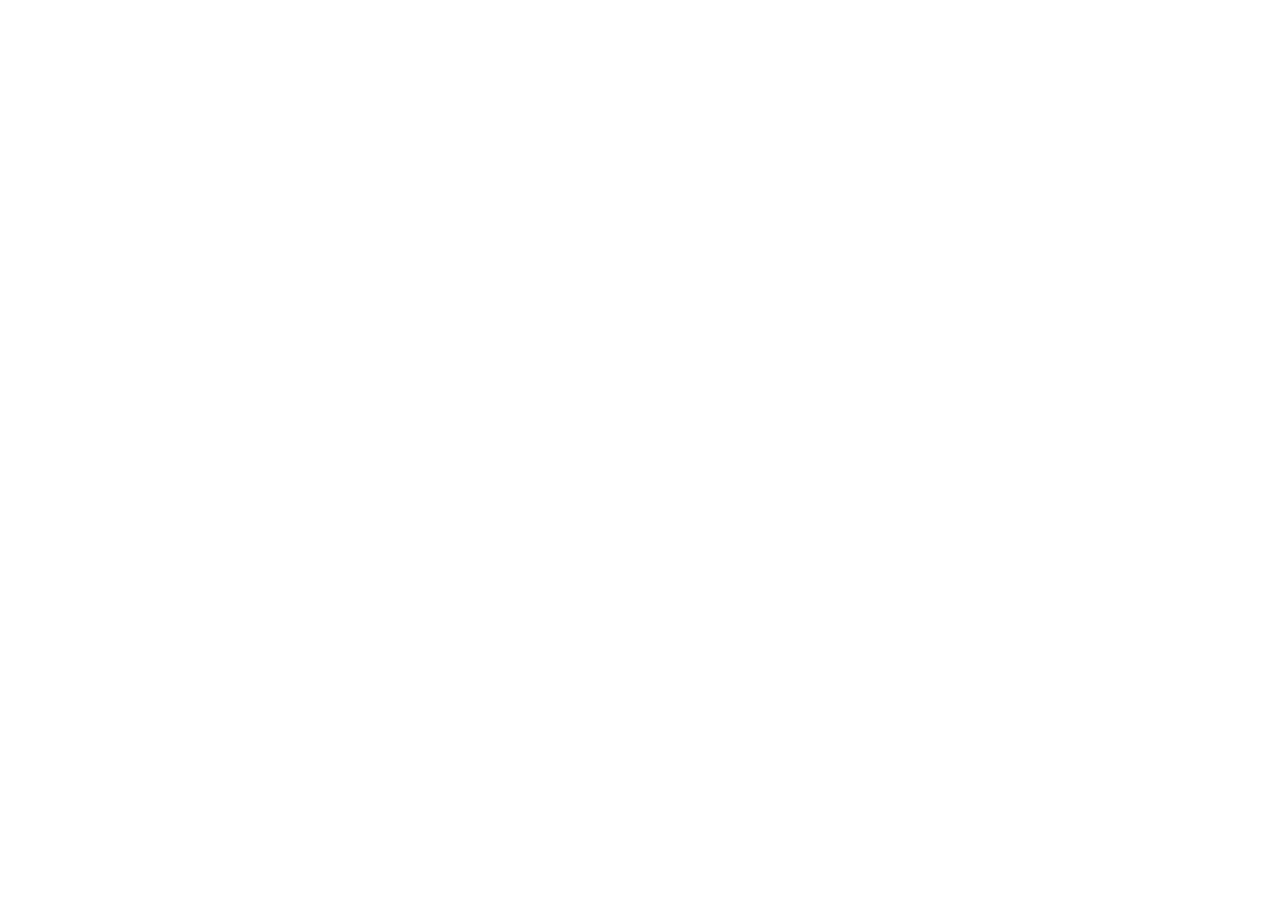
==== recipes/broccoli-potato-soup.html @ 08272071 "create broccoli-potato-soup and pounded-yam html files" ====
<!DOCTYPE html>
<html lang="en">
<head>
    <meta charset="UTF-8">
    <meta name="viewport" content="width=device-width, initial-scale=1.0">
    <title>Broccoli Potato Soup</title>
</head>
<body>
    
</body>
</html>
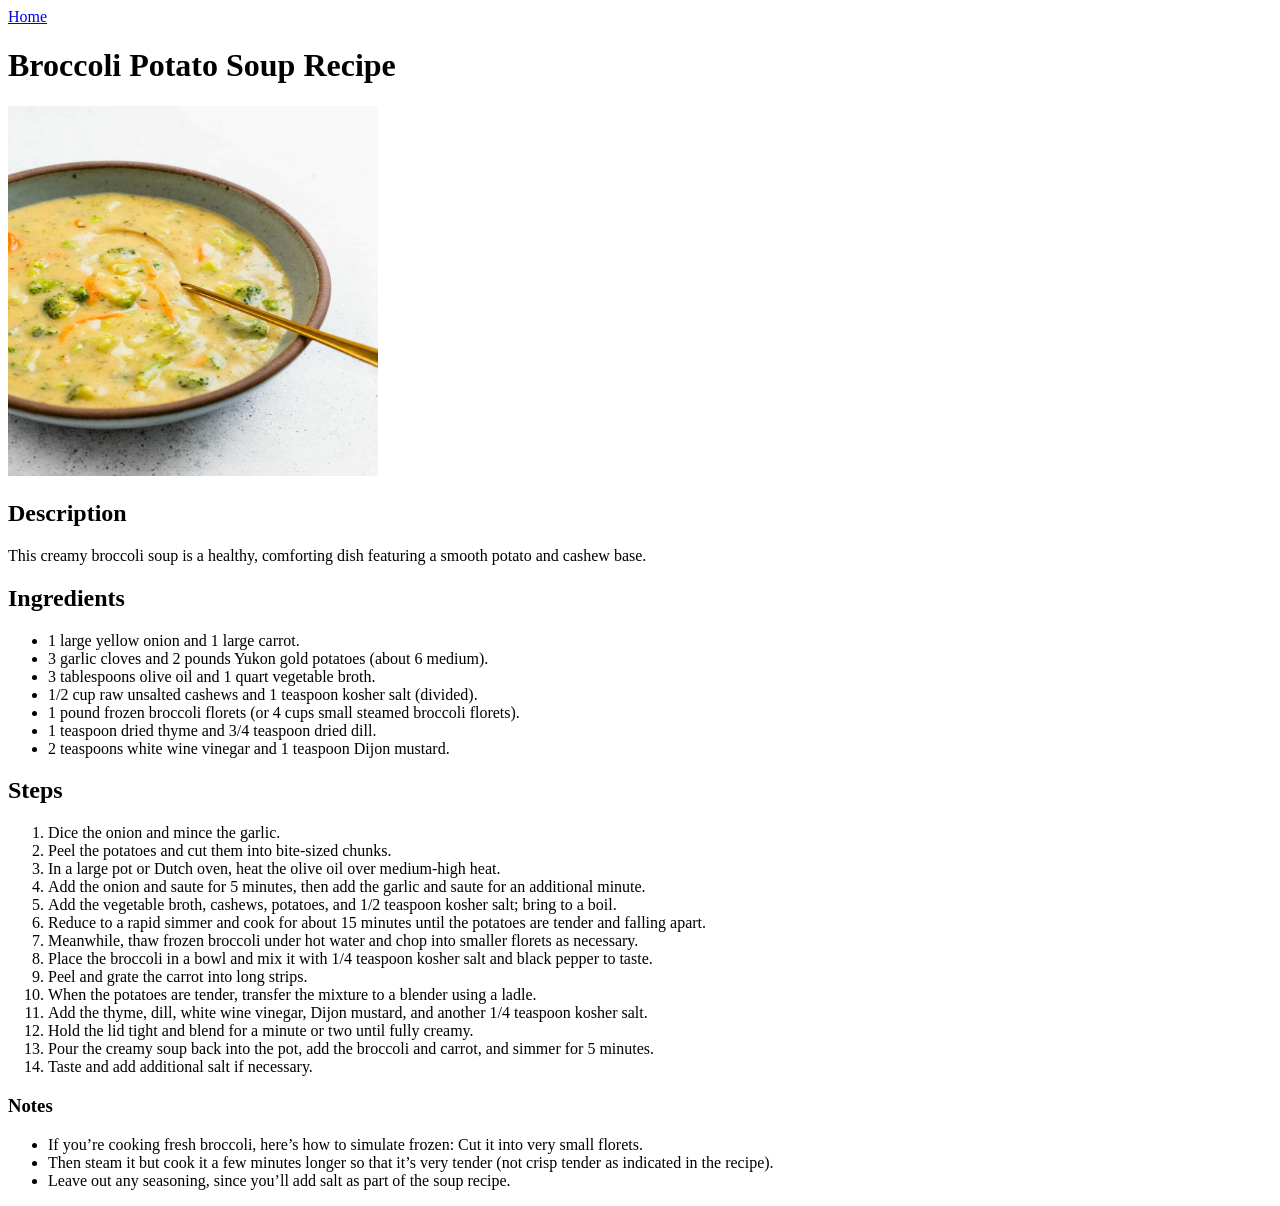
==== commit 782dfdb7: "add image description ingredient and steps to broccoli-potato page" ====
--- a/recipes/broccoli-potato-soup.html
+++ b/recipes/broccoli-potato-soup.html
@@ -3,9 +3,52 @@
 <head>
     <meta charset="UTF-8">
     <meta name="viewport" content="width=device-width, initial-scale=1.0">
-    <title>Broccoli Potato Soup</title>
+    <title>Broccoli Potato Soup Recipe</title>
 </head>
 <body>
-    
+    <a href="../index.html">Home</a>
+    <h1>Broccoli Potato Soup Recipe</h1>
+    <img src="../images/Broccoli-Potato-Soup-020.jpg" alt="broccoli potato soup image" width="370" height="370">
+
+    <h2>Description</h2>
+    <p>
+        This creamy broccoli soup is a healthy, comforting dish featuring a smooth potato and cashew base.
+    </p>
+
+    <h2>Ingredients</h2>
+    <ul>
+        <li>1 large yellow onion and 1 large carrot.</li>
+        <li>3 garlic cloves and 2 pounds Yukon gold potatoes (about 6 medium).</li>
+        <li>3 tablespoons olive oil and 1 quart vegetable broth.</li>
+        <li>1/2 cup raw unsalted cashews and 1 teaspoon kosher salt (divided).</li>
+        <li>1 pound frozen broccoli florets (or 4 cups small steamed broccoli florets).</li>
+        <li>1 teaspoon dried thyme and 3/4 teaspoon dried dill.</li>
+        <li>2 teaspoons white wine vinegar and 1 teaspoon Dijon mustard.</li>
+    </ul>
+
+    <h2>Steps</h2>
+    <ol>
+        <li>Dice the onion and mince the garlic.</li>
+        <li>Peel the potatoes and cut them into bite-sized chunks.</li>
+        <li>In a large pot or Dutch oven, heat the olive oil over medium-high heat.</li>
+        <li>Add the onion and saute for 5 minutes, then add the garlic and saute for an additional minute.</li>
+        <li>Add the vegetable broth, cashews, potatoes, and 1/2 teaspoon kosher salt; bring to a boil.</li>
+        <li>Reduce to a rapid simmer and cook for about 15 minutes until the potatoes are tender and falling apart.</li>
+        <li>Meanwhile, thaw frozen broccoli under hot water and chop into smaller florets as necessary.</li>
+        <li>Place the broccoli in a bowl and mix it with 1/4 teaspoon kosher salt and black pepper to taste.</li>
+        <li>Peel and grate the carrot into long strips.</li>
+        <li>When the potatoes are tender, transfer the mixture to a blender using a ladle.</li>
+        <li>Add the thyme, dill, white wine vinegar, Dijon mustard, and another 1/4 teaspoon kosher salt.</li>
+        <li>Hold the lid tight and blend for a minute or two until fully creamy.</li>
+        <li>Pour the creamy soup back into the pot, add the broccoli and carrot, and simmer for 5 minutes.</li>
+        <li>Taste and add additional salt if necessary.</li>
+    </ol>
+
+    <h3>Notes</h3>
+    <ul>
+        <li>If you’re cooking fresh broccoli, here’s how to simulate frozen: Cut it into very small florets.</li>
+        <li>Then steam it but cook it a few minutes longer so that it’s very tender (not crisp tender as indicated in the recipe).</li>
+        <li>Leave out any seasoning, since you’ll add salt as part of the soup recipe.</li>
+    </ul>
 </body>
 </html>
